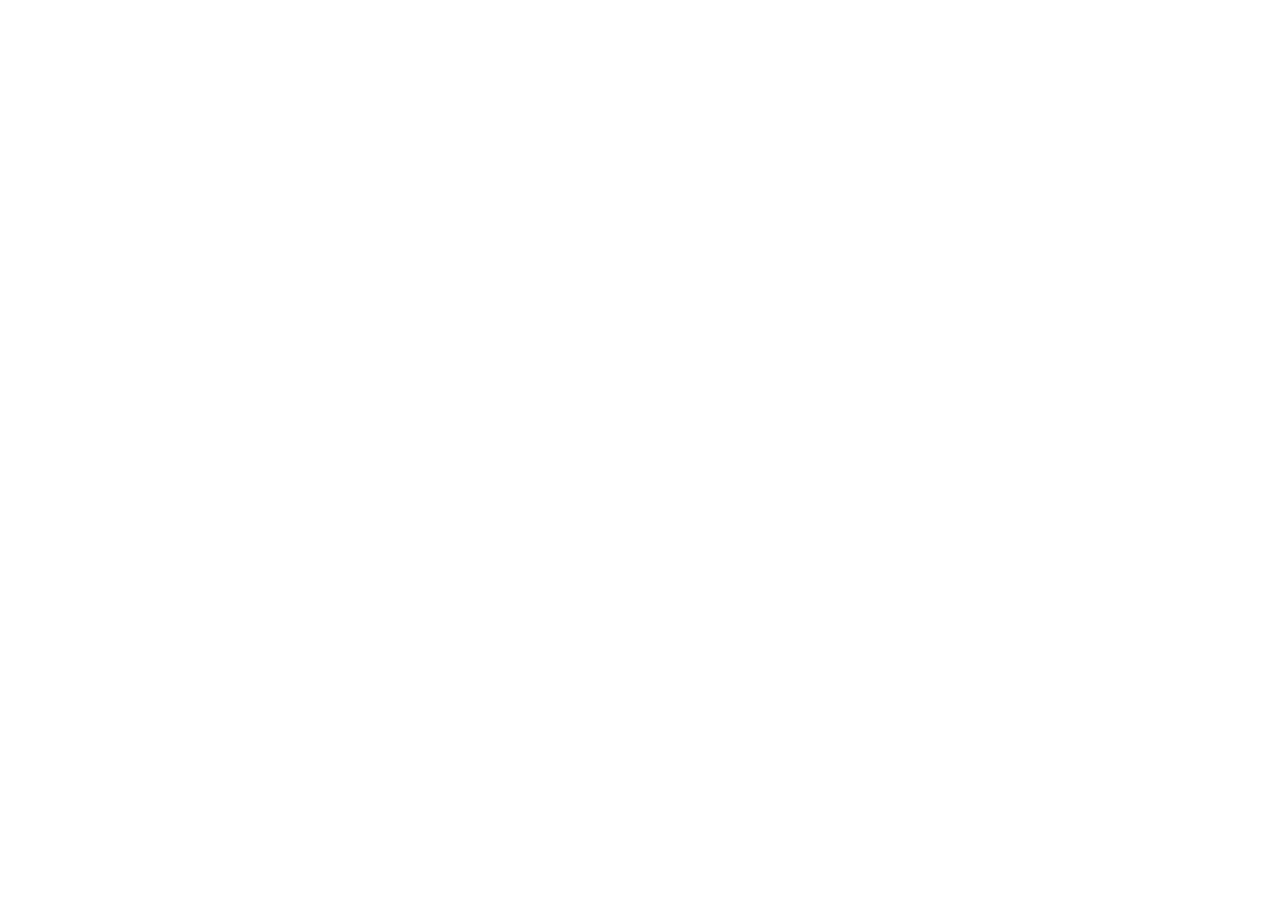
==== home.html @ e91255b4 "Add home.html" ====
<!DOCTYPE html>
<html lang="pt-br">
<head>
    <meta charset="UTF-8">
    <meta name="viewport" content="width=device-width, initial-scale=1.0">
    <title>Minha Home</title>
</head>
<body>
    
</body>
</html>
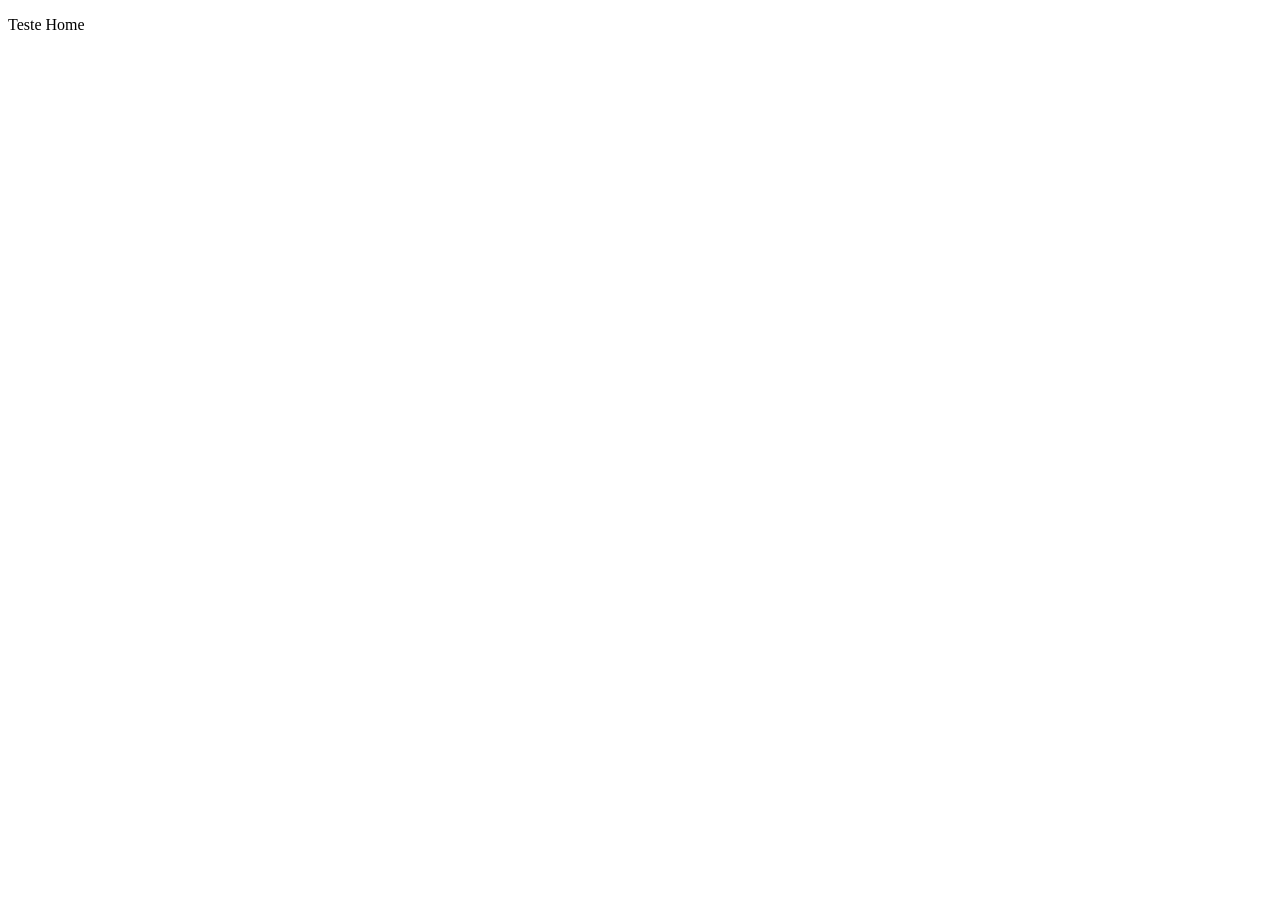
==== commit d545fee6: "teste" ====
--- a/home.html
+++ b/home.html
@@ -6,6 +6,7 @@
     <title>Minha Home</title>
 </head>
 <body>
+    <p>Teste Home</p>
     
 </body>
 </html>
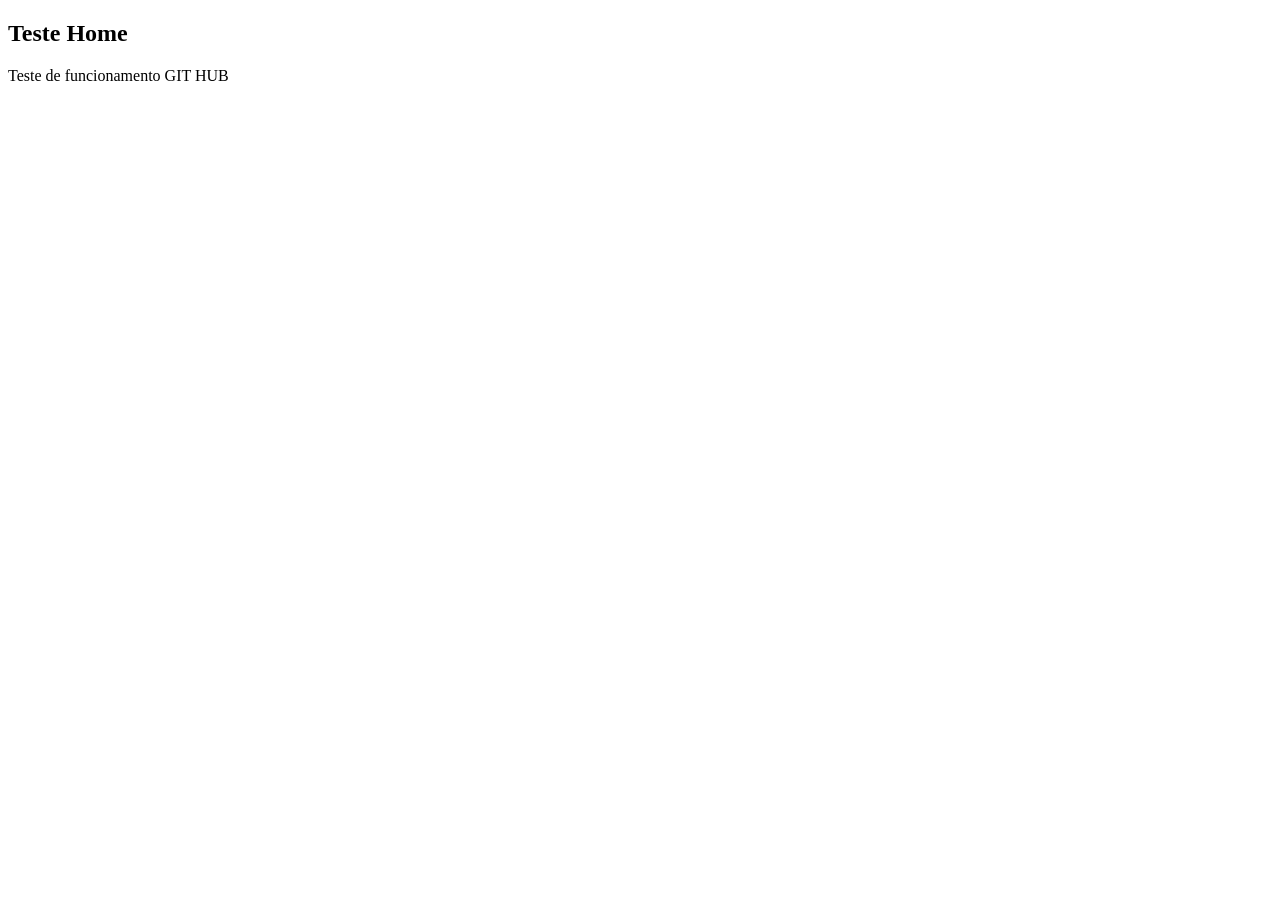
==== commit c533e6b3: "Adicionando h2" ====
--- a/home.html
+++ b/home.html
@@ -6,7 +6,7 @@
     <title>Minha Home</title>
 </head>
 <body>
-    <p>Teste Home</p>
-    
+    <h2>Teste Home</h2>
+    <p>Teste de funcionamento GIT HUB</p>
 </body>
 </html>
